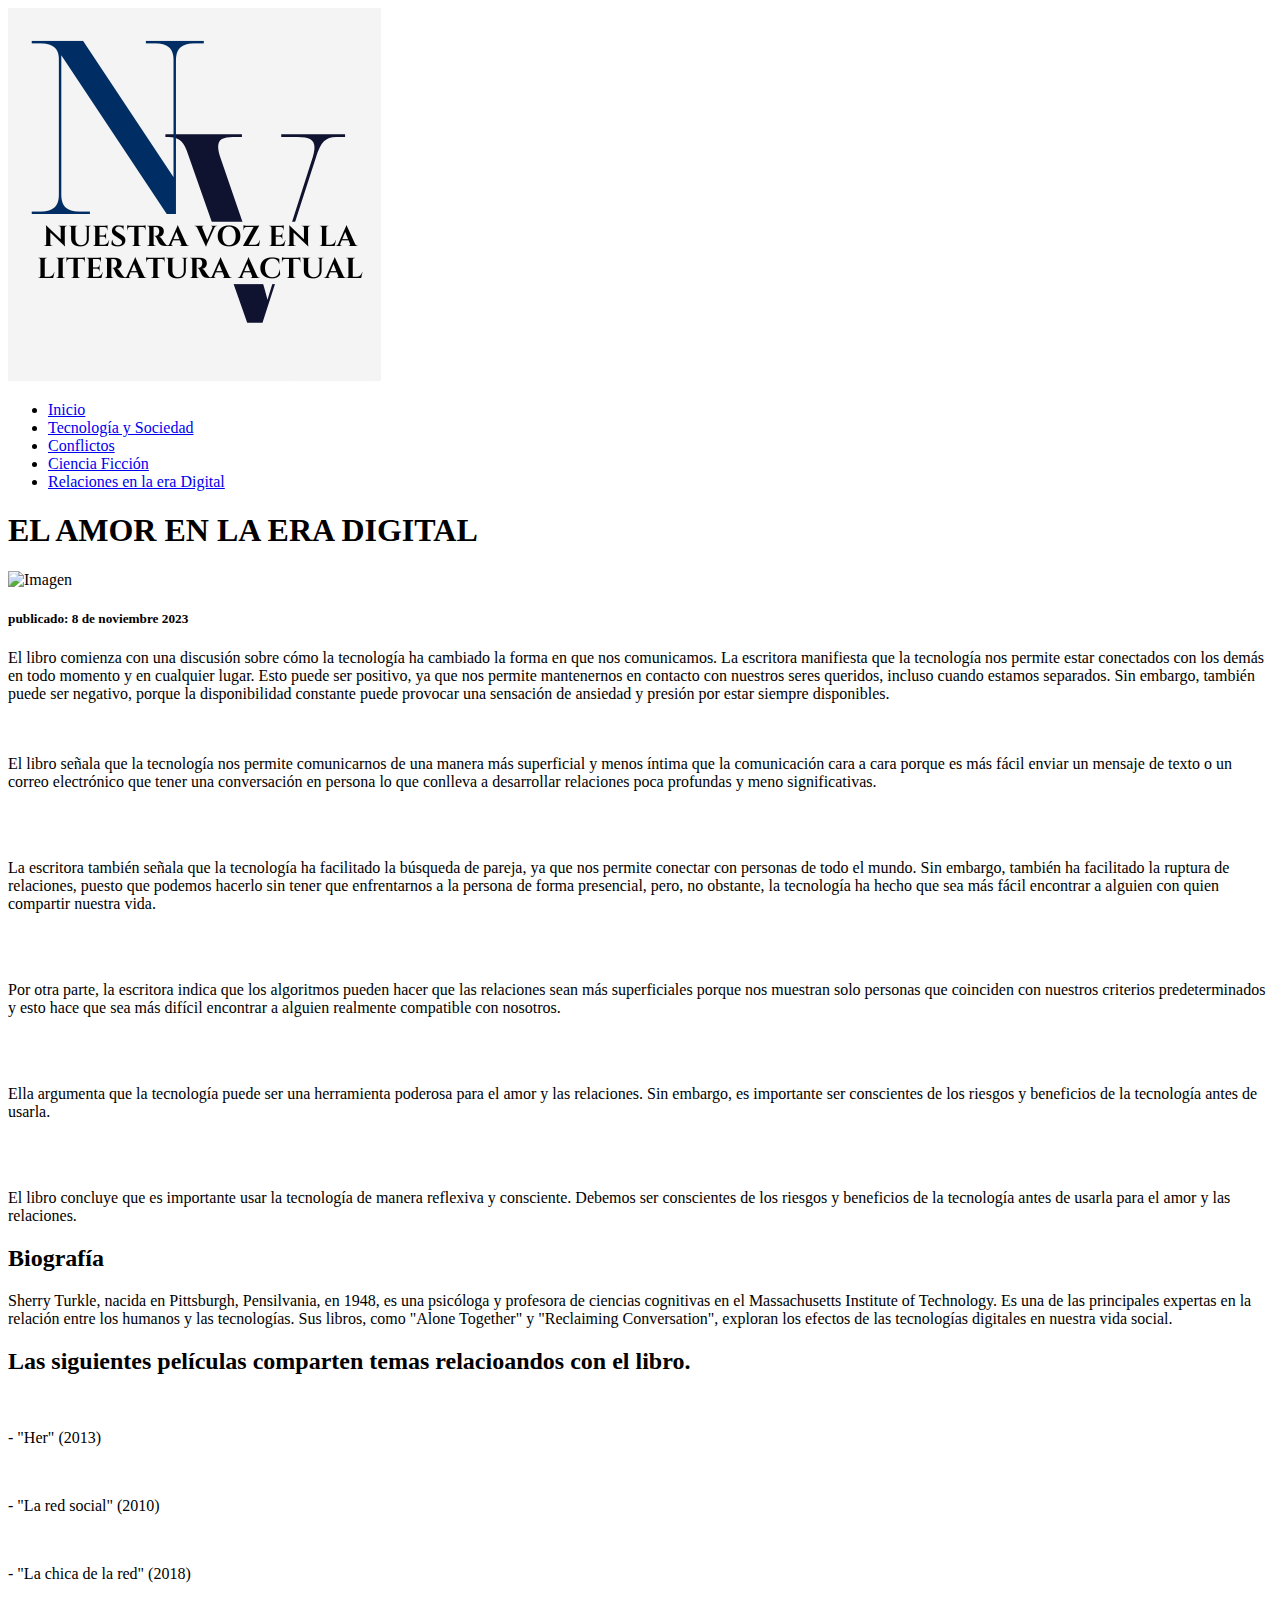
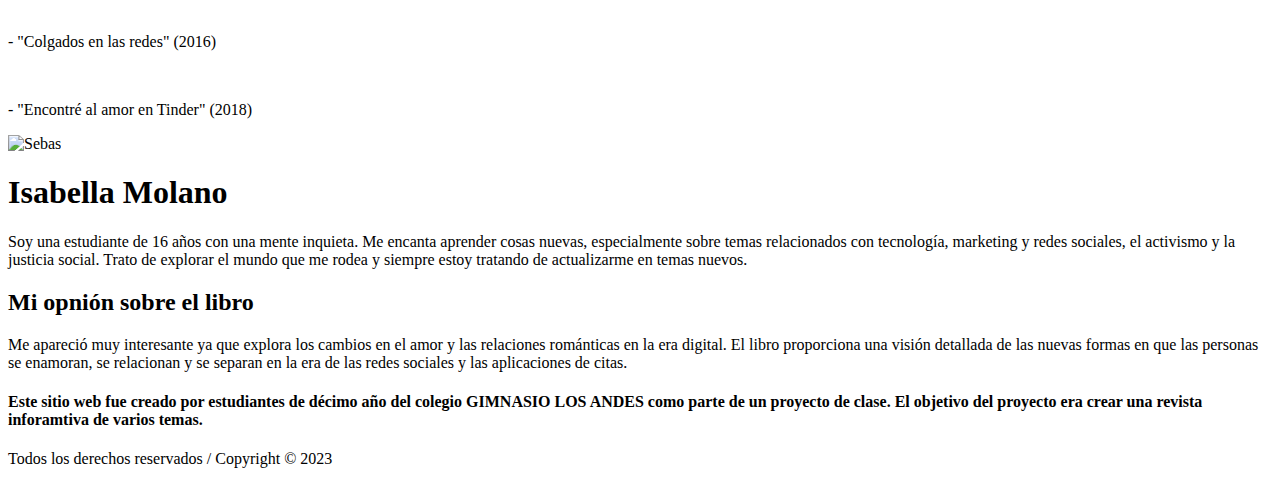
==== amor-era-digital.html @ f61b33d9 "Update amor-era-digital.html" ====
<!DOCTYPE html>
<html lang="español">
<head>
  <meta charset="UTF-8">
  <title>Mi Revista</title>
  <link rel="stylesheet" href="stilos.css">
</head>
<body>

  <header>
    <nav>
      <a href="index.html">
        <img src="logo-final.png" alt="Logo">
      </a>
      <ul class="menu">
        <li><a href="index.html">Inicio</a></li>
        <li><a href="tecnologia.html">Tecnología y Sociedad</a></li>
        <li><a href="conflictos.html">Conflictos</a></li>
        <li><a href="ciencia-ficcion.html">Ciencia Ficción</a>
        <li><a href="amor-era-digital.html">Relaciones en la era Digital</a></li>
      </ul>
    </nav>
  </header>
  <div class="container">
    <h1>EL AMOR EN LA ERA DIGITAL</h1>   
    <div class="articulo">
      <div class="imagen2">
        <img src="amor.jpeg" alt="Imagen">
      </div> 
      <h5>publicado: 8 de noviembre 2023</h5>
      <p>El libro comienza con una discusión sobre cómo la tecnología ha cambiado la forma en que nos comunicamos. La escritora manifiesta que la tecnología nos permite estar conectados con los demás en todo momento y en cualquier lugar. Esto puede ser positivo, ya que nos permite mantenernos en contacto con nuestros seres queridos, incluso cuando estamos separados. Sin embargo, también puede ser negativo, porque la disponibilidad constante puede provocar una sensación de ansiedad y presión por estar siempre disponibles.<br>
        <br><br>
        <p>El libro señala que la tecnología nos permite comunicarnos de una manera más superficial y menos íntima que la comunicación cara a cara porque es más fácil enviar un mensaje de texto o un correo electrónico que tener una conversación en persona lo que conlleva a desarrollar relaciones poca profundas y meno significativas.
        </p>
        <br><br>
        <p>La escritora también señala que la tecnología ha facilitado la búsqueda de pareja, ya que nos permite conectar con personas de todo el mundo. Sin embargo, también ha facilitado la ruptura de relaciones, puesto que podemos hacerlo sin tener que enfrentarnos a la persona de forma presencial, pero, no obstante, la tecnología ha hecho que sea más fácil encontrar a alguien con quien compartir nuestra vida.
        </p>
        <br><br>
        <p>Por otra parte, la escritora indica que los algoritmos pueden hacer que las relaciones sean más superficiales porque nos muestran solo personas que coinciden con nuestros criterios predeterminados y esto hace que sea más difícil encontrar a alguien realmente compatible con nosotros.
        </p>
        <br><br>
        <p>Ella argumenta que la tecnología puede ser una herramienta poderosa para el amor y las relaciones. Sin embargo, es importante ser conscientes de los riesgos y beneficios de la tecnología antes de usarla.
        </p>        
        <br><br>
        <p>El libro concluye que es importante usar la tecnología de manera reflexiva y consciente. Debemos ser conscientes de los riesgos y beneficios de la tecnología antes de usarla para el amor y las relaciones.
        </p>
    </div>
    <div class="biografia">
      <h2>Biografía</h2>
      <p>Sherry Turkle, nacida en Pittsburgh, Pensilvania, en 1948, es una psicóloga y profesora de ciencias cognitivas en el Massachusetts Institute of Technology. Es una de las principales expertas en la relación entre los humanos y las tecnologías. Sus libros, como "Alone Together" y "Reclaiming Conversation", exploran los efectos de las tecnologías digitales en nuestra vida social.</p>
    </div>
    <div class="cine">
      <h2>Las siguientes películas comparten temas relacioandos con el libro.</h2>
      <br>
      <p>- "Her" (2013)</p>
      <br>
      <p>- "La red social" (2010)</p>
      <br>
      <p>- "La chica de la red" (2018)</p>
      <br>
      <p>- "Colgados en las redes" (2016)</p>
      <br>
      <p>- "Encontré al amor en Tinder" (2018)</p>
    </div>
    <div class="autor">
      <div class="columna-izquierda">
        <img src="isabella.jpeg" alt="Sebas" class="foto-redonda">
      </div>
      <div class="columna-derecha">
        <h1 class="titulo2">Isabella Molano</h1>
        <p class="texto2">Soy una estudiante de 16 años con una mente inquieta. Me encanta aprender cosas nuevas, especialmente sobre temas relacionados con tecnología, marketing y redes sociales, el activismo y la justicia social. Trato de explorar el mundo que me rodea y siempre estoy tratando de actualizarme en temas nuevos.</p>
        <h2 class="titulo2">Mi opnión sobre el libro</h2>
        <p class="texto2">
          Me apareció muy interesante ya que explora los cambios en el amor y las relaciones románticas en la era digital. El libro proporciona una visión detallada de las nuevas formas en que las personas se enamoran, se relacionan y se separan en la era de las redes sociales y las aplicaciones de citas.</p>
      </div>
    </div>
  </div>
  <footer class="footer2">
    <h4>Este sitio web fue creado por estudiantes de décimo año del colegio GIMNASIO LOS ANDES como parte 
      de un proyecto de clase. El objetivo del proyecto era crear una revista inforamtiva de varios temas.</h4>
    <p>Todos los derechos reservados / Copyright © 2023</p>
  </footer>

</body>
</html>
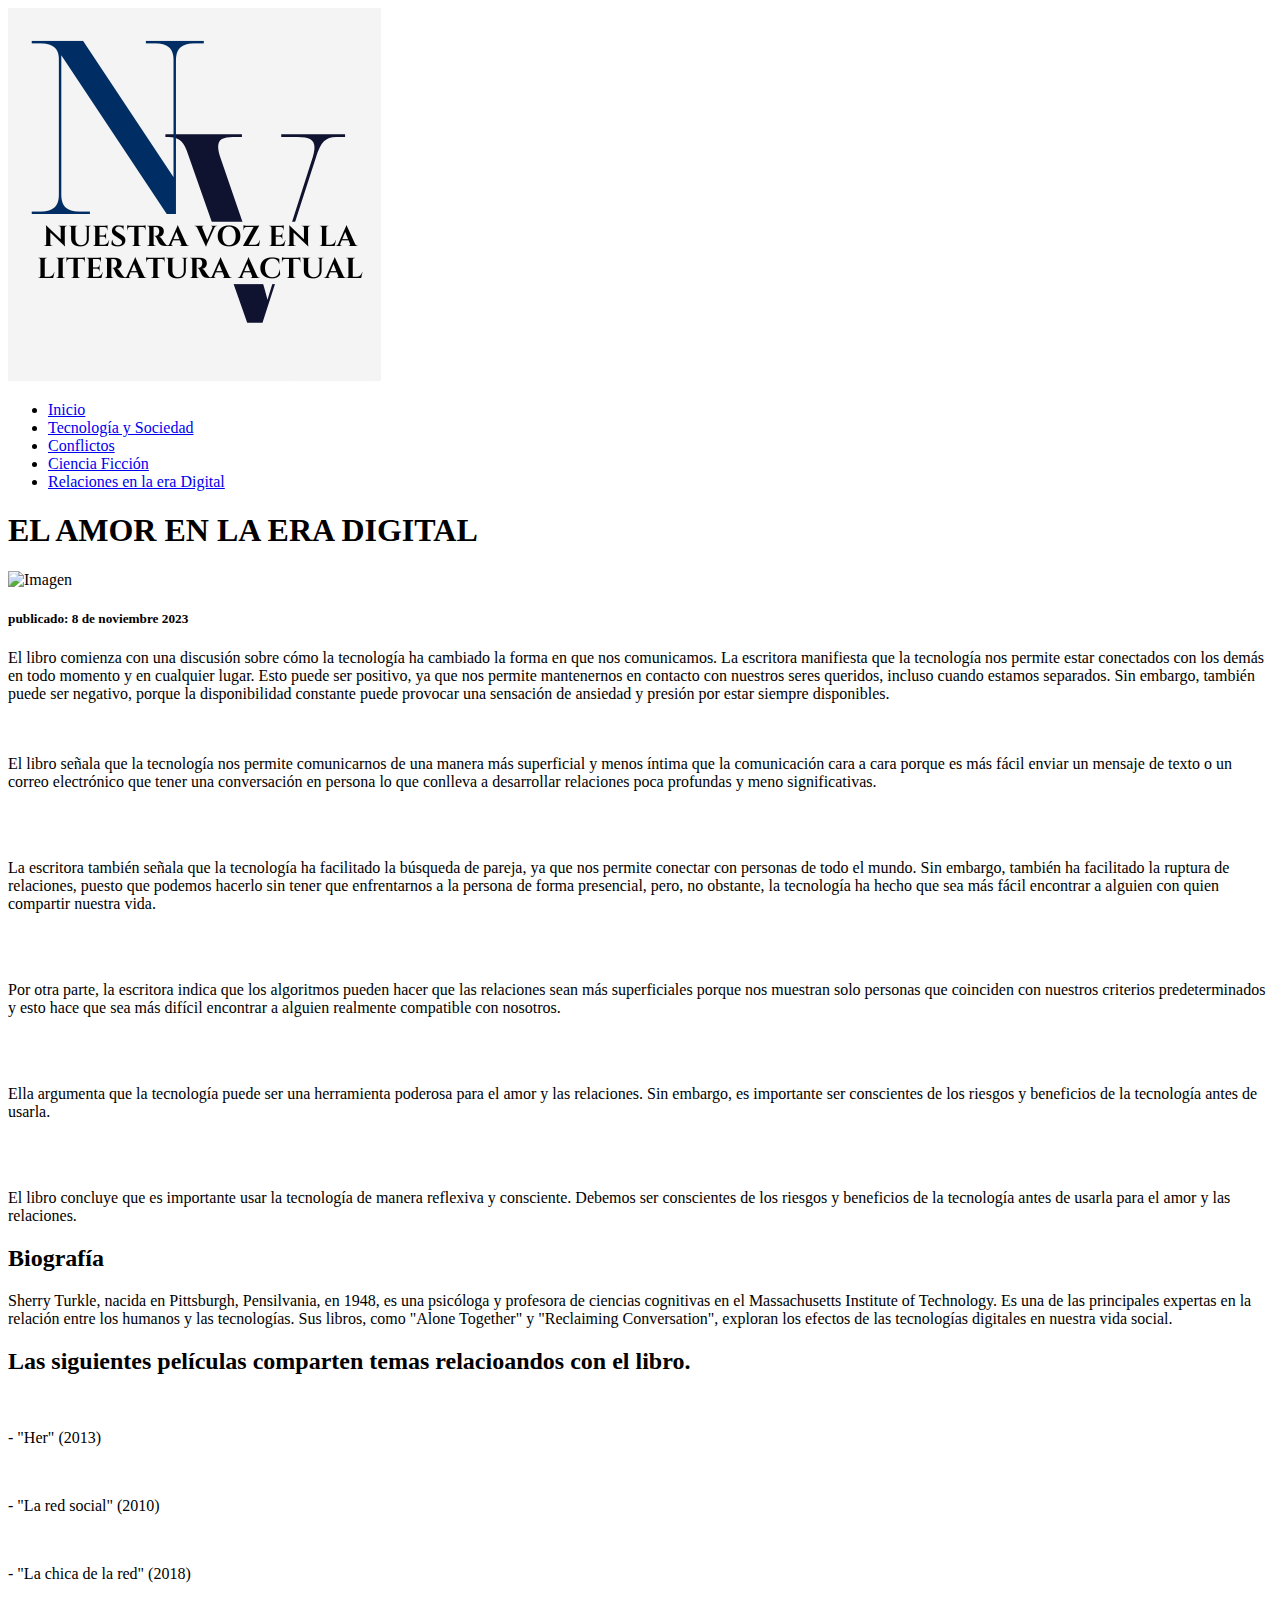
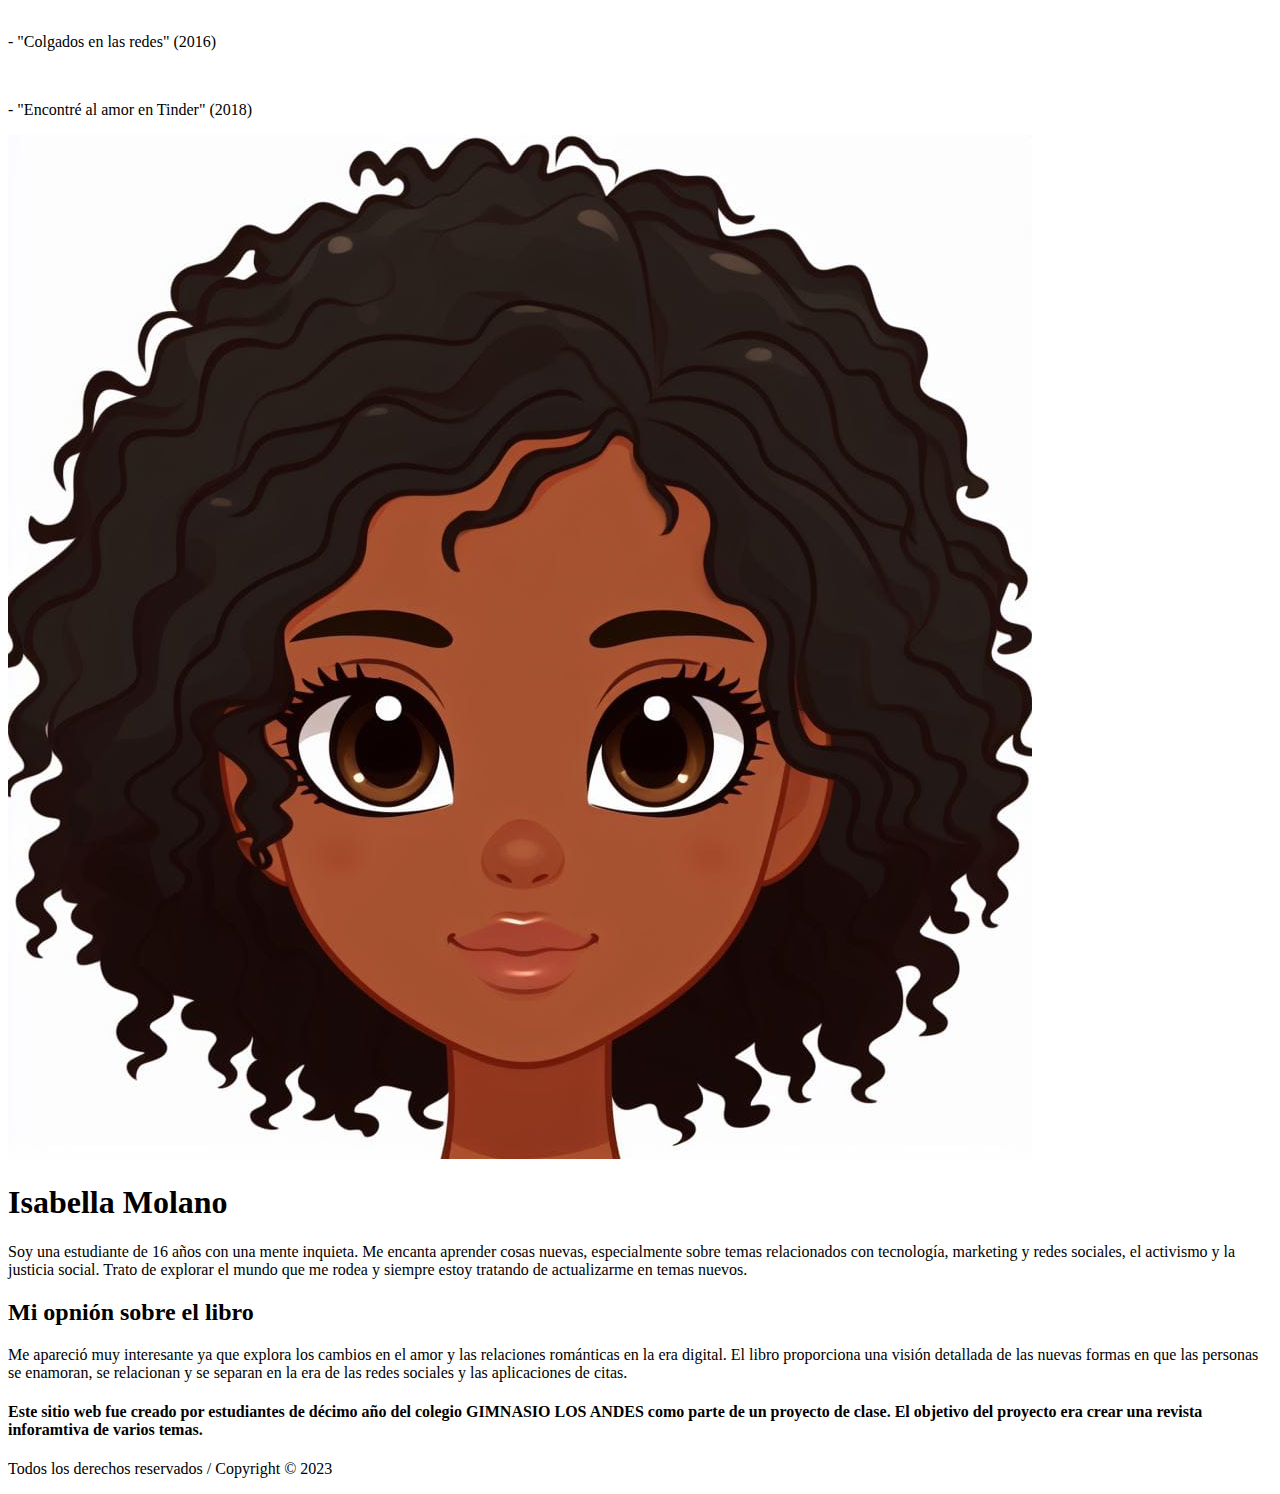
==== commit 98ee4f82: "Update amor-era-digital.html" ====
--- a/amor-era-digital.html
+++ b/amor-era-digital.html
@@ -64,7 +64,7 @@
     </div>
     <div class="autor">
       <div class="columna-izquierda">
-        <img src="isabella.jpeg" alt="Sebas" class="foto-redonda">
+        <img src="isabella.jpg" alt="Sebas" class="foto-redonda">
       </div>
       <div class="columna-derecha">
         <h1 class="titulo2">Isabella Molano</h1>
